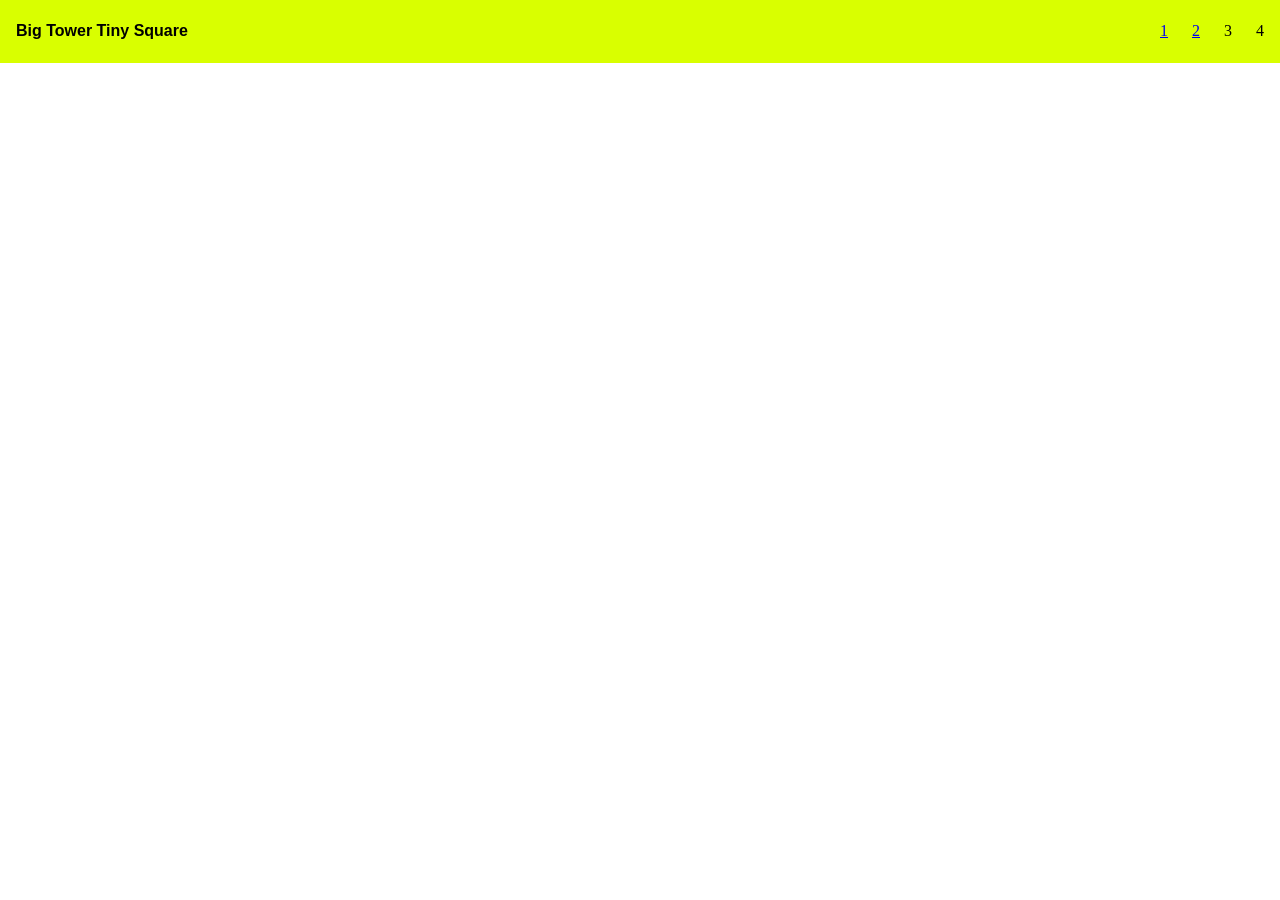
==== bipbop.html @ aaccfe3b "Upp3Web" ====
<!DOCTYPE html>
<html lang="en">
<head>
    <meta charset="UTF-8">
    <meta name="viewport" content="width=device-width, initial-scale=1.0">
    <title>Document</title>
    <style>
        body{
            margin: 0;
        }
        header{
            display: flex;
            background-color: rgb(217, 255, 0);
            padding: 0.4rem 1rem;
            align-items: center;
            justify-content: space-between;
            color: rgb(0, 0, 0);
        }
        span{
            font-weight: bold;
            font-family: Verdana, Geneva, Tahoma, sans-serif;
        }
        ul{
            display: flex;
            list-style: none;
            gap: 1.5rem;
        }
    </style>
</head>
<body>
    <header>
        <span>Big Tower Tiny Square</span>
    <ul>
        <li><a href="/">1</a></li>
        <li><a href="Hej.html">2</a></li>
        <li>3</li>
        <li>4</li>
    </ul>
</header>
</body>
</html>
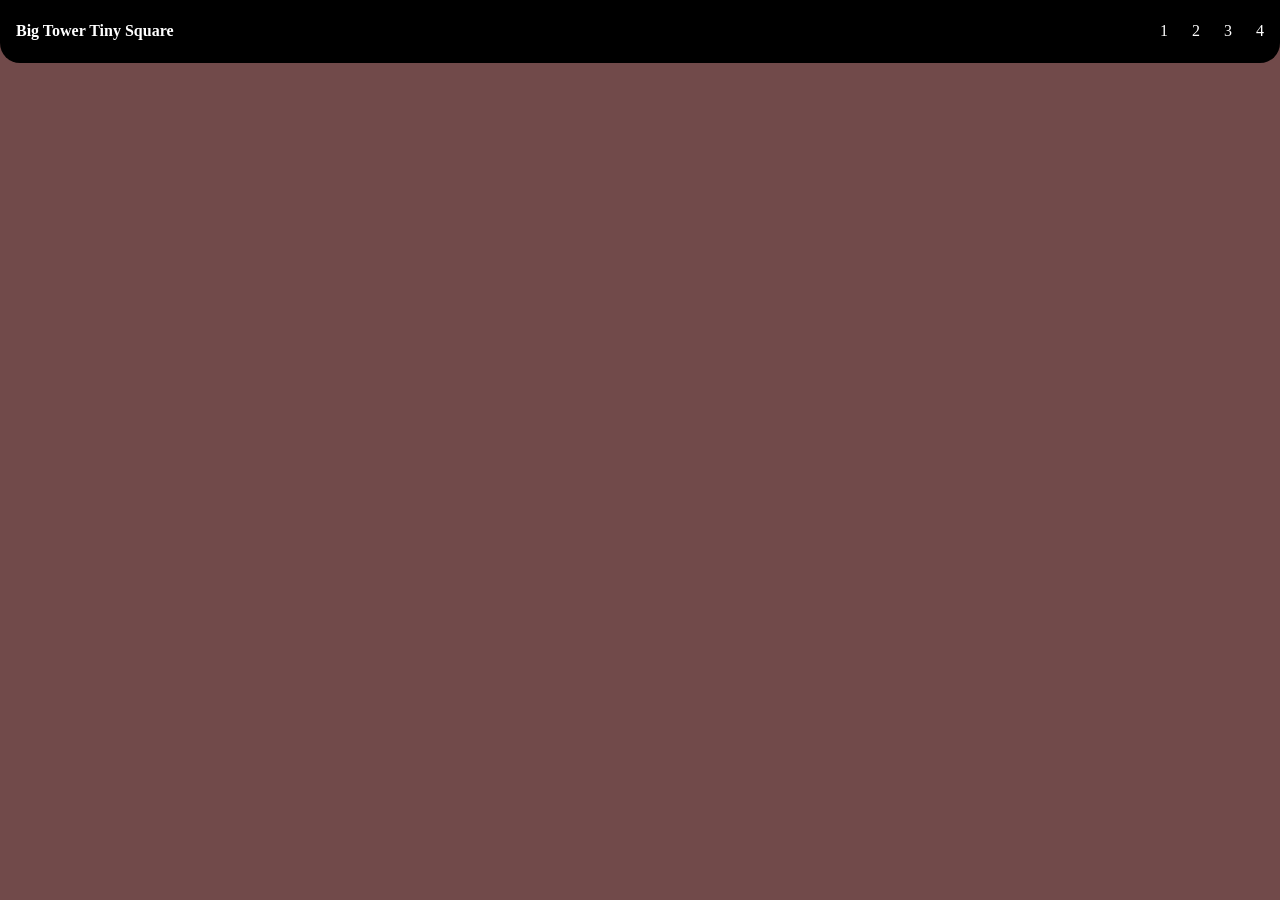
==== commit 5189e40c: "länkar" ====
--- a/bipbop.html
+++ b/bipbop.html
@@ -4,38 +4,19 @@
     <meta charset="UTF-8">
     <meta name="viewport" content="width=device-width, initial-scale=1.0">
     <title>Document</title>
-    <style>
-        body{
-            margin: 0;
-        }
-        header{
-            display: flex;
-            background-color: rgb(217, 255, 0);
-            padding: 0.4rem 1rem;
-            align-items: center;
-            justify-content: space-between;
-            color: rgb(0, 0, 0);
-        }
-        span{
-            font-weight: bold;
-            font-family: Verdana, Geneva, Tahoma, sans-serif;
-        }
-        ul{
-            display: flex;
-            list-style: none;
-            gap: 1.5rem;
-        }
-    </style>
+    <link rel="stylesheet" href="/css/Style2.css">
 </head>
 <body>
     <header>
         <span>Big Tower Tiny Square</span>
-    <ul>
-        <li><a href="/">1</a></li>
-        <li><a href="Hej.html">2</a></li>
-        <li>3</li>
-        <li>4</li>
-    </ul>
+    <nav>
+        <ul>
+            <li><a class="nav-link" href="/">1</a></li>
+            <li><a class="nav-link" href="Hej.html">2</a></li>
+            <li>3</li>
+            <li>4</li>
+        </ul>
+    </nav>
 </header>
 </body>
 </html>
--- a/css/Style2.css
+++ b/css/Style2.css
@@ -0,0 +1,69 @@
+html{
+    scroll-behavior: smooth;
+}
+body{
+    margin: 0;
+    background-color: rgb(113, 74, 74);
+}
+ul {
+    display: flex;
+    list-style: none;
+    gap: 1.5rem;
+}
+span{
+    font-weight: bold;¨
+}
+header{
+    border-radius:0px 0px 20px 20px;
+    display: flex;
+    align-items: center;
+    background-color: rgb(0, 0, 0);
+    color: white;
+    justify-content: space-between;
+    padding: 0.4rem 1rem;
+
+}
+main{
+    text-align: center;
+}
+footer{
+    background-color: rgb(150, 135, 135);
+    padding:1rem;
+}
+h1, h2, h3 {
+    font-family:'Segoe UI', Tahoma, Geneva, Verdana, sans-serif
+    
+}
+h1 {
+    font-size: 2.5rem ;
+    text-decoration: underline;
+    text-decoration-style: wavy;
+    text-decoration-thickness:0.15rem ;
+}
+h2 {
+    font-size: 1.78rem ;
+}
+h3{
+    font-weight: 625 ;
+    font-size: 1.3rem ;
+}
+nav a.nav-link, a.nav-link:visited {
+    color:rgb(255, 255, 255);
+    text-decoration: none;
+}
+a.nav-link:hover {
+    color: red;
+    text-decoration: none;
+}
+a.nav-link:active {
+    color:rgb(109, 12, 12);
+}
+a:link {
+    color:blue;
+}
+a:visited {
+    color:blueviolet;
+}
+a:hover {
+    color:rgb(89, 89, 255);
+}
